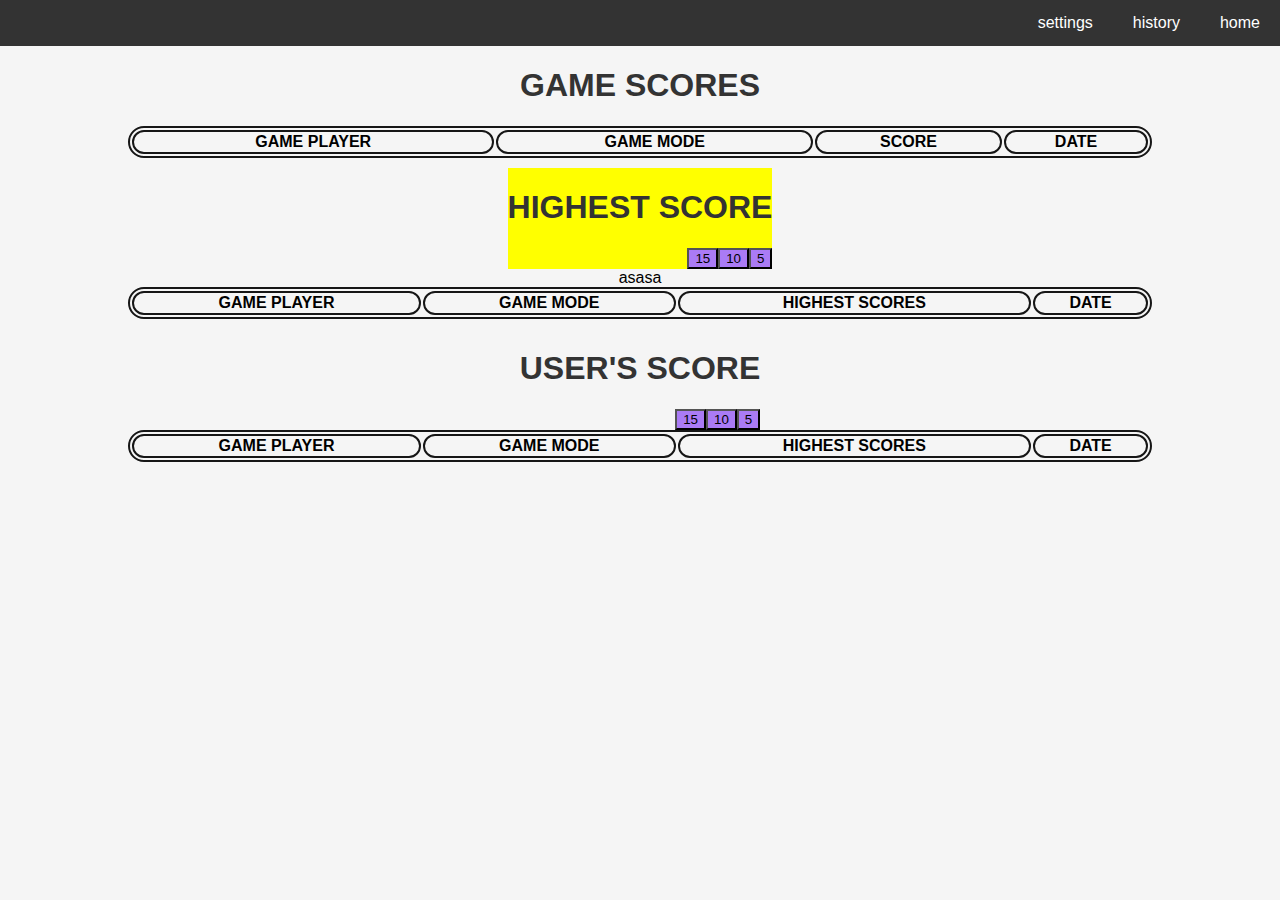
==== history.html @ 10bc61d7 "first commit" ====
<!DOCTYPE html>
<html lang="en">
<head>
    <meta charset="UTF-8">
    <meta name="viewport" content="width=device-width, initial-scale=1.0">
    <title>English to Sinhala Quiz</title>
    <link rel="stylesheet" href="sinhala.css">
    <!-- <link href="bootstrap.min.css" rel="stylesheet"  > -->
<!-- <script src="bootstrap.bundle.min.js" ></script> -->
</head>
<body>
    <nav>
        <a href="sinhla.html">home</a>
        <a href ="history.html">history</a>
        <a href="settings.html">settings</a>
      </nav>

      <div class="container">
        <div id="last5games">
          <div><h1> GAME SCORES</h1></div>
       
          <table  >
            
            <thead class="caption">
              <tr >
                
                <th >GAME PLAYER</th>
                <th >GAME MODE</th>
                <th >SCORE</th>
                <th >DATE</th>
              </tr>
            </thead>
            <tbody>
              
            </tbody>
          </table>

        </div>
        <div id="highestscore" class="card">
          
          <div style="margin-top: 10px; background-color: yellow;">
            <div>
              <h1> HIGHEST SCORE</h1>
            </div>
            <div>
              <button class="scorebtn" value="5">5</button>
              <button class="scorebtn" value="10">10</button>
              <button class="scorebtn" value="15">15</button>
            </div>
          </div>
          
          
       
          <table   >
            <caption>asasa</caption>
            <thead>
              <tr >
                
                <th >GAME PLAYER</th>
                <th >GAME MODE</th>
                <th >HIGHEST SCORES</th>
                <th >DATE</th>
              </tr>
            </thead>
            <tbody>
              
            </tbody>
          </table>
        </div>
        <div id="userscore">
          <div style="margin-top: 10px;"><h1> USER'S  SCORE</h1>
            <button class="scorebtn" value="5">5</button>
            <button class="scorebtn" value="10">10</button>
            <button class="scorebtn" value="15">15</button>
          </div>
       
          <table   >
            <thead>
              <tr >
                
                <th >GAME PLAYER</th>
                <th >GAME MODE</th>
                <th >HIGHEST SCORES</th>
                <th >DATE</th>
              </tr>
            </thead>
            <tbody>
              
            </tbody>
          </table>
        </div>
      </div>
      <script src="history.js"></script>
</body>
<style>

  

  .mode-10{
    background-color: #2499e7 !important;
    padding: 5px;
    border-radius: 1px;
    color: white;
    width: 10px;
  }

  .mode-5{
    background-color: #198754 !important;
    padding: 5px;
    border-radius: 1px;
    color: white;
    width: 10px;
  }

  .mode-15{
    background-color: #f847cc !important;
    padding: 5px;
    border-radius: 1px;
    width: 10px;
    color: white
  }

  table{
    width: 80%;
  }
  table,td,th{
    border: 2px solid rgb(22, 22, 22);
    border-radius: 20px;
  }

 

  /* tr:nth-child(even) {
  background-color: rgba(150, 212, 212, 0.4);
}

th:nth-child(even),td:nth-child(even) {
  background-color: rgba(10, 98, 139, 0.4);
} */


tbody tr:nth-child(even) {
  background-color: #0e5252 !important;
}
.scorebtn{
  background-color: rgb(170, 123, 245);
  float: right;
 
}

.container > div{
  display: flex;
  flex-direction: column;
  align-items: center;
}
</style>
</html>
---- sinhala.css ----
body {
    font-family: Arial, sans-serif;
    margin: 0;
    padding: 0;
    background-color: #f5f5f5;
}

.quiz-container {
    max-width: 600px;
    margin: 50px auto;
    padding: 20px;
    background-color: #fff;
    border-radius: 8px;
    box-shadow: 0 0 10px rgba(0, 0, 0, 0.1);
}

h1 {
    text-align: center;
    color: #333;
}

#question-container {
    margin-bottom: 20px;
}

.question {
    margin-bottom: 10px;
}

.options {
    list-style-type: none;
    padding: 0;
    display: flex;
    flex-direction: column;
   
}

.option {
    margin-bottom: 5px; 
}

#submit-btn {
    display: block;
    margin: 0 auto;
    padding: 10px 20px;
    background-color: #007bff;
    color: #fff;
    border: none;
    border-radius: 5px;
    cursor: pointer;
    transition: background-color 0.3s;
}

#submit-btn:hover {
    background-color: #0056b3;
}

#result {
    text-align: center;
    font-weight: bold;
}

.correct-answer{
    color: #fff;
    background-color: rgb(52, 99, 6);
}

.wrong-answer{
    color: #fff;
    background-color: rgb(219, 37, 37);
}

.other-answer{
    color: #575555;
   
}
.mode > div:nth-child(2) {
    display: flex;
    flex-direction: column;
   align-items: center;
  }
  

.mode button{
    list-style-type: none;
    padding: 0;
    display: flex;
    flex-direction: column;
    width: 30%;
    margin-bottom: 5px; 
    justify-content: center;

}
.numof-question{
    height: 30px;
}
nav {
    background-color: #333;
    overflow: hidden;
  }

  nav a {
    float: right;
    display: block;
    color: white;
    text-align: center;
    padding: 14px 20px;
    text-decoration: none;
  }

  nav a:hover {
    background-color: #ddd;
    color: black;
  }
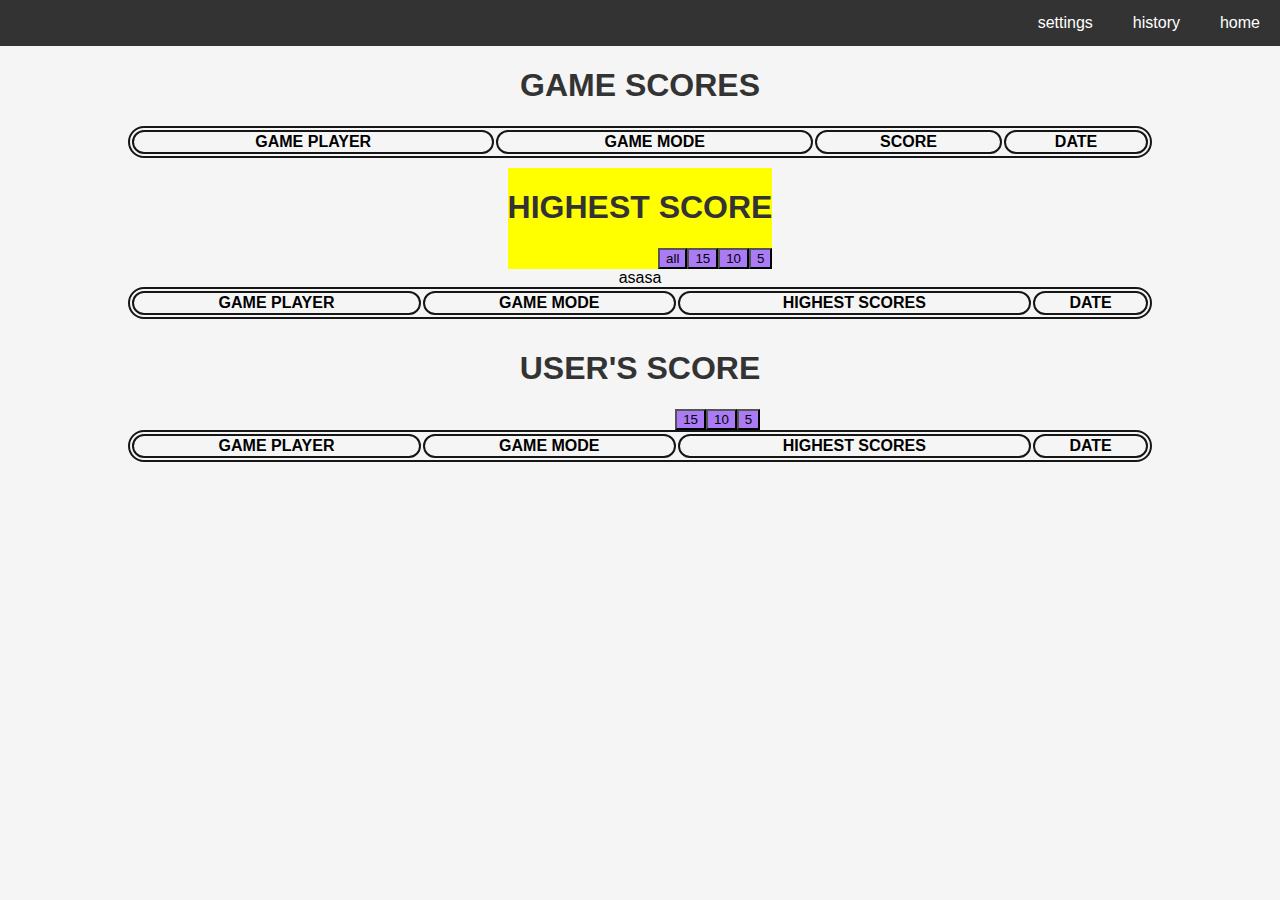
==== commit 52bf4719: "add highestscore table filter feature" ====
--- a/history.html
+++ b/history.html
@@ -46,6 +46,7 @@
               <button class="scorebtn" value="5">5</button>
               <button class="scorebtn" value="10">10</button>
               <button class="scorebtn" value="15">15</button>
+              <button class="scorebtn" value="">all</button>
             </div>
           </div>
           
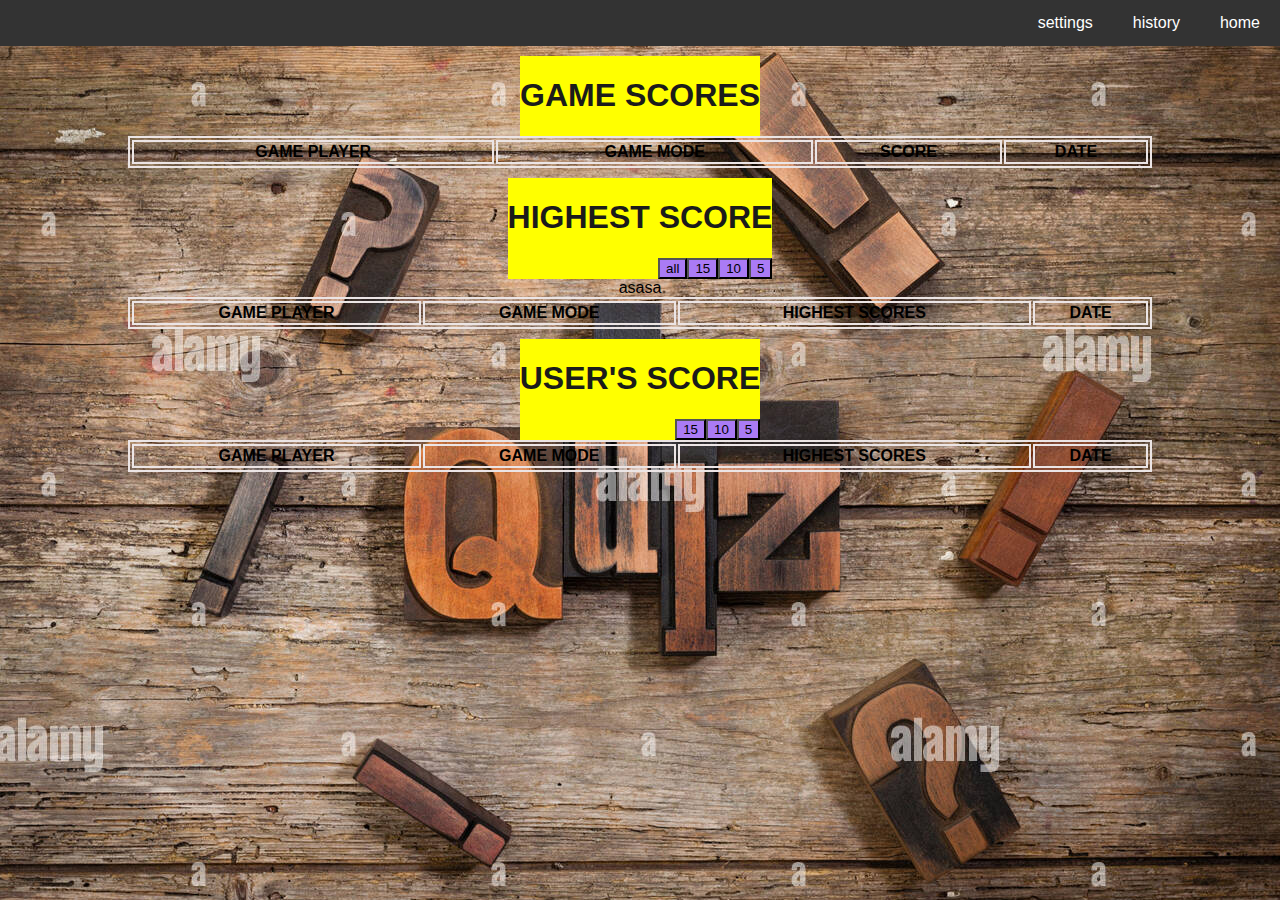
==== commit f5cb6810: "add a background image and change styles" ====
--- a/history.html
+++ b/history.html
@@ -10,14 +10,18 @@
 </head>
 <body>
     <nav>
-        <a href="sinhla.html">home</a>
+        <a href="index.html">home</a>
         <a href ="history.html">history</a>
         <a href="settings.html">settings</a>
       </nav>
 
       <div class="container">
         <div id="last5games">
-          <div><h1> GAME SCORES</h1></div>
+          <div style="margin-top: 10px; background-color: yellow;">
+            <div><h1> GAME SCORES</h1></div>
+
+          </div>
+         
        
           <table  >
             
@@ -68,11 +72,16 @@
             </tbody>
           </table>
         </div>
-        <div id="userscore">
-          <div style="margin-top: 10px;"><h1> USER'S  SCORE</h1>
-            <button class="scorebtn" value="5">5</button>
-            <button class="scorebtn" value="10">10</button>
-            <button class="scorebtn" value="15">15</button>
+        <div id="userscore" >
+          <div style="margin-top: 10px; background-color: yellow; ">
+            <div>
+              <h1 > USER'S  SCORE</h1>
+            </div>
+            <div>
+              <button class="scorebtn" value="5">5</button>
+              <button class="scorebtn" value="10">10</button>
+              <button class="scorebtn" value="15">15</button>
+            </div>
           </div>
        
           <table   >
@@ -125,8 +134,8 @@
     width: 80%;
   }
   table,td,th{
-    border: 2px solid rgb(22, 22, 22);
-    border-radius: 20px;
+    border: 2px solid rgb(236, 229, 229);
+    /* border-radius: 20px; */
   }
 
  
@@ -141,7 +150,7 @@
 
 
 tbody tr:nth-child(even) {
-  background-color: #0e5252 !important;
+  background-color: #78fcfc !important;
 }
 .scorebtn{
   background-color: rgb(170, 123, 245);
@@ -154,5 +163,8 @@
   flex-direction: column;
   align-items: center;
 }
+h1{
+  color: rgb(27, 27, 26);
+}
 </style>
 </html>
--- a/sinhala.css
+++ b/sinhala.css
@@ -3,6 +3,7 @@
     margin: 0;
     padding: 0;
     background-color: #f5f5f5;
+    background-image:url(img/quiz-single-word-set-with-vintage-letterpress-printing-blocks-on-rustic-wooden-background-surrounded-by-exclamation-and-question-marks-RY8WEG.jpg);
 }
 
 .quiz-container {
@@ -16,7 +17,7 @@
 
 h1 {
     text-align: center;
-    color: #333;
+    color: #f7eded;
 }
 
 #question-container {
@@ -71,7 +72,7 @@
 }
 
 .other-answer{
-    color: #575555;
+    color: #857807;
    
 }
 .mode > div:nth-child(2) {
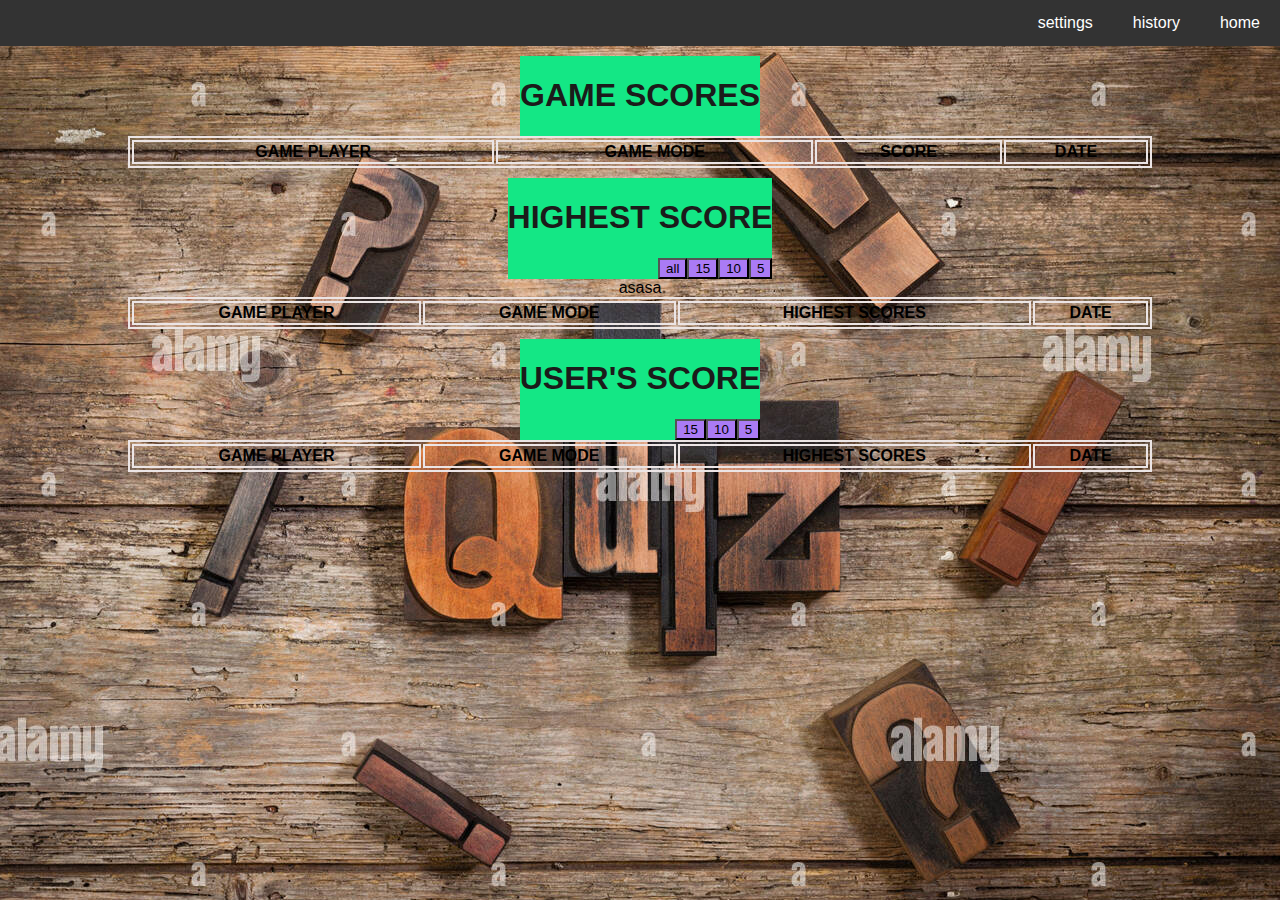
==== commit f07e1bff: "change table color" ====
--- a/history.html
+++ b/history.html
@@ -17,7 +17,7 @@
 
       <div class="container">
         <div id="last5games">
-          <div style="margin-top: 10px; background-color: yellow;">
+          <div style="margin-top: 10px; background-color: rgb(20, 231, 133);">
             <div><h1> GAME SCORES</h1></div>
 
           </div>
@@ -42,7 +42,7 @@
         </div>
         <div id="highestscore" class="card">
           
-          <div style="margin-top: 10px; background-color: yellow;">
+          <div style="margin-top: 10px; background-color: rgb(20, 231, 133);">
             <div>
               <h1> HIGHEST SCORE</h1>
             </div>
@@ -73,7 +73,7 @@
           </table>
         </div>
         <div id="userscore" >
-          <div style="margin-top: 10px; background-color: yellow; ">
+          <div style="margin-top: 10px; background-color: rgb(20, 231, 133); ">
             <div>
               <h1 > USER'S  SCORE</h1>
             </div>
@@ -135,22 +135,16 @@
   }
   table,td,th{
     border: 2px solid rgb(236, 229, 229);
-    /* border-radius: 20px; */
+    
   }
 
  
 
-  /* tr:nth-child(even) {
-  background-color: rgba(150, 212, 212, 0.4);
-}
-
-th:nth-child(even),td:nth-child(even) {
-  background-color: rgba(10, 98, 139, 0.4);
-} */
+  
 
 
 tbody tr:nth-child(even) {
-  background-color: #78fcfc !important;
+  background-color:rgb(20, 231, 133) !important;
 }
 .scorebtn{
   background-color: rgb(170, 123, 245);
